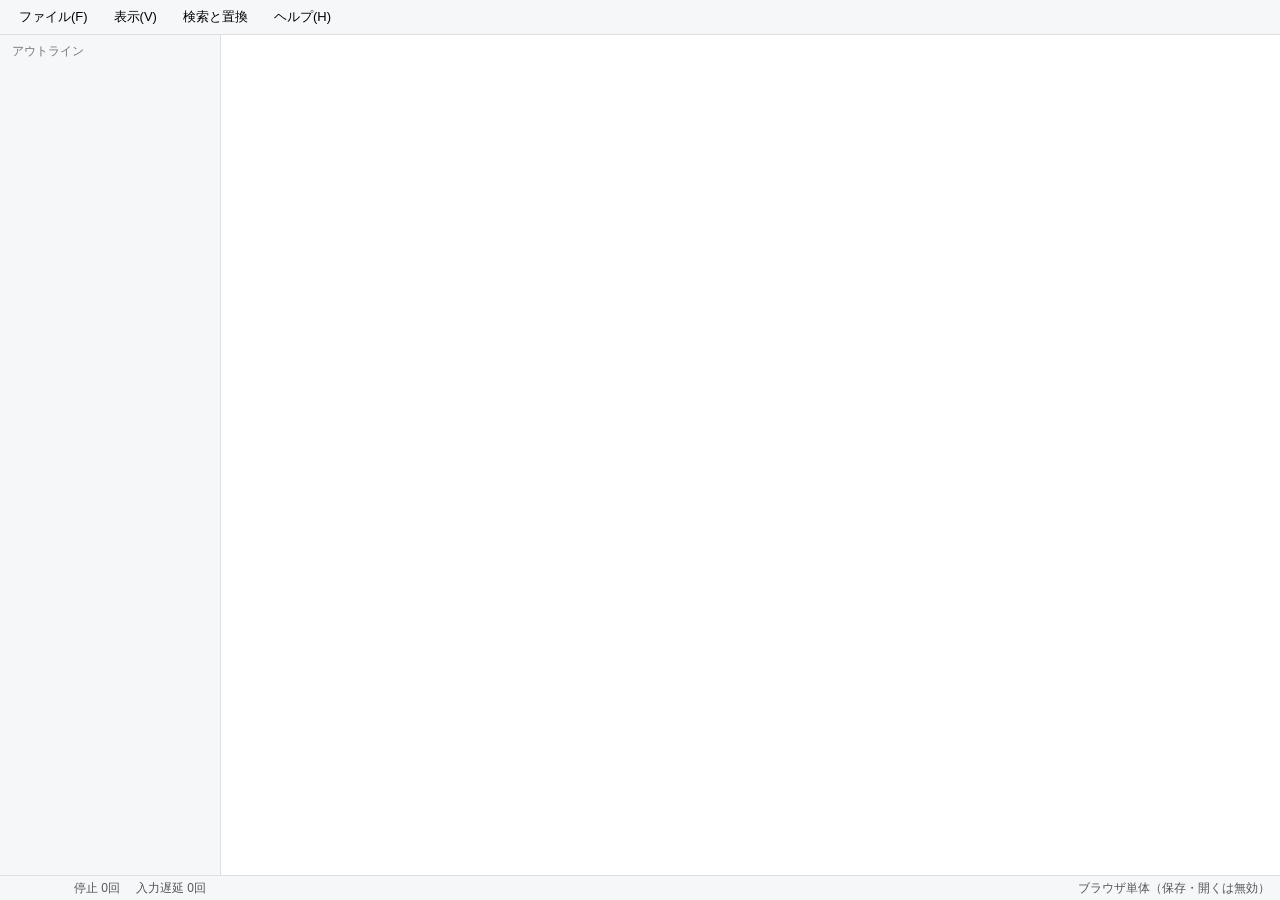
==== mdew/web/index.html @ 8178087c "v0.0.1 * インストーラ対応 * ヘルプメニュー追加 * ソースディレクトリ再配置" ====
<!doctype html>
<html lang="ja">
<head>
  <meta charset="utf-8" />
  <meta name="viewport" content="width=device-width, initial-scale=1" />
  <title>無題</title>
  <link rel="stylesheet" href="./app.css" />
</head>
<body>
  <div id="app">
    <header id="menubar">
      <!-- メニューの項目は main.js の MENUS（ファイル：新規・開く・フォルダを開く・保存・PDFに書き出し等、
           表示：フォルダ・アウトライン・ステータスバーの表示の切り替え、ソースモード、段落中の改行、
           ヘルプ：Readmeを開く・バージョン情報） -->
      <button id="menu-file" title="ファイル (Alt+F)">ファイル(F)</button>
      <button id="menu-view" title="表示 (Alt+V)">表示(V)</button>
      <button data-cmd="find" title="検索と置換 (Ctrl+F)">検索と置換</button>
      <button id="menu-help" title="ヘルプ (Alt+H)">ヘルプ(H)</button>
    </header>
    <main id="body">
      <!-- フォルダビュー（「ファイル」→「フォルダを開く...」で開いた時だけ表示する。main.js・folder.js） -->
      <nav id="folder" aria-label="フォルダ">
        <div class="pane-header"><span id="folder-title" class="pane-title">フォルダ</span>
          <button id="folder-reopen" title="別のフォルダを開く">…</button></div>
        <ul id="folder-tree"></ul>
      </nav>
      <div id="folder-splitter" title="ドラッグで幅を変更（ダブルクリックで元の幅に戻す）"></div>
      <nav id="outline" aria-label="アウトライン"><div class="pane-title">アウトライン</div><ul id="outline-list"></ul></nav>
      <div id="splitter" title="ドラッグで幅を変更（ダブルクリックで元の幅に戻す）"></div>
      <section id="editor-wrap"><div id="doc"></div>
        <!-- ソースモード（「表示」→「ソースモード」）：Markdown のソースを直接編集する入力欄と、その後ろに重ねて
             検索の色・行の位置に使う要素（main.js の setSourceMode） -->
        <div id="source-wrap"><div id="source-backdrop" aria-hidden="true"></div><textarea id="source" spellcheck="false" aria-label="Markdown のソース"></textarea></div>
      </section>
    </main>
    <footer id="statusbar">
      <span id="status-dirty"></span>
      <!-- 停止・入力遅延の回数は、Debug ビルドの時だけ表示する（main.js の startStallMonitor） -->
      <span id="status-stall" class="debug-only" title="画面の処理が200ms以上止まった回数（IMEフリーズ検証用）">停止 0回</span>
      <span id="status-lag" class="debug-only" title="キー入力が画面に届くまで200ms以上かかった回数（IMEフリーズ検証用）">入力遅延 0回</span>
      <span id="status-link"></span>
      <span id="status-host"></span>
    </footer>
  </div>
  <!-- PDF に書き出す時だけ使う、印刷用の文書（main.js の doExportPdf。見た目は app.css の @media print） -->
  <div id="print-doc"></div>
  <script type="module" src="./js/main.js"></script>
</body>
</html>
---- mdew/web/app.css ----
/* mdew：画面全体のレイアウトと、mde に近い見た目 */
/* ===== フォント・文字の大きさ（ここを書き換えて試せます） =====
   フォントは左から順に、PC に入っているものが使われます（日本語が無いフォントの場合、日本語の文字だけ
   次のフォントで表示されます）。フォント名に空白を含む場合は ' ' で囲みます。 */
/* Typoraスタイル */
:root {
  --ui-font: 'Yu Gothic UI', 'Meiryo UI', 'Segoe UI', sans-serif;
  --doc-font: 'Meiryo', 'Yu Gothic', sans-serif;
  --doc-font-size: 16px;
  --doc-line-height: 1.75;
  --code-font: Consolas, 'Meiryo', monospace;
  --code-font-size: 0.92em;
  --code-block-font-size: 14px;
  --code-block-line-height: 1.5;
  --line: #dddfe2;
  --pane-bg: #f6f7f9;
  --code-bg: #f3f4f4;
  --code-block-bg: #f3f4f4;
  --code-border: #e7eaed;
  --text: #1c1c1c;
  --selection-bg: #c8d6e8; /* 範囲選択の色（Typora は #dae3e9、サクラエディタは #c1cfe3。文字の色は変えない） */
}

html, body { height: 100%; margin: 0; }
body { font-family: var(--ui-font); background: #ffffff; color: var(--text); }
#app { display: flex; flex-direction: column; height: 100vh; }

#menubar {
  display: flex; align-items: center; gap: 4px;
  padding: 4px 8px; border-bottom: 1px solid var(--line); background: var(--pane-bg);
  font-size: 13px;
}
#menubar button {
  font: inherit; padding: 3px 10px; border: 1px solid transparent; border-radius: 4px;
  background: transparent; cursor: pointer;
}
#menubar button:hover { background: #e6e8eb; border-color: var(--line); }

#body { flex: 1; display: flex; min-height: 0; }
#outline {
  width: 220px; flex: none; overflow: auto; border-right: 1px solid var(--line);
  background: var(--pane-bg); font-size: 13px;
}
body.no-outline #outline { display: none; } /* メニュー「表示」→「アウトラインを表示」で切り替え */
.pane-title { padding: 8px 12px 4px; color: #777; font-size: 12px; }
#outline-list { list-style: none; margin: 0; padding: 0 0 12px; }
#outline-list li { padding: 3px 12px; cursor: pointer; white-space: nowrap; overflow: hidden; text-overflow: ellipsis; }
#outline-list li:hover { background: #e6e8eb; }
#outline-list .lv2 { padding-left: 24px; }
#outline-list .lv3 { padding-left: 36px; }
#outline-list .lv4, #outline-list .lv5, #outline-list .lv6 { padding-left: 48px; }

#editor-wrap { flex: 1; overflow: auto; }

/* ===== 文書の見た目 ===== */
#doc {
  max-width: 980px; margin: 0 auto; padding: 24px 48px 120px;
}
/* 文書の見た目は、PDF に書き出す時の印刷用の文書（#print-doc）にも使う */
:is(#doc, #print-doc) {
  font-family: var(--doc-font); font-size: var(--doc-font-size); line-height: var(--doc-line-height); outline: none;
  word-wrap: break-word;
}
:is(#doc, #print-doc) > :first-child { margin-top: 0; }
:is(#doc, #print-doc) p { margin: 0 0 0.8em; }
/* 見出しの大きさは本文の文字の大きさ（--doc-font-size）に対する比率 */
:is(#doc, #print-doc) h1, :is(#doc, #print-doc) h2, :is(#doc, #print-doc) h3, :is(#doc, #print-doc) h4, :is(#doc, #print-doc) h5, :is(#doc, #print-doc) h6 { line-height: 1.4; margin: 1.2em 0 0.6em; font-weight: 700; }
:is(#doc, #print-doc) h1 { font-size: 1.875em; border-bottom: 1px solid #b4b4b4; padding-bottom: 4px; }
:is(#doc, #print-doc) h2 { font-size: 1.5em; border-bottom: 1px solid #b4b4b4; padding-bottom: 4px; }
:is(#doc, #print-doc) h3 { font-size: 1.25em; }
:is(#doc, #print-doc) h4 { font-size: 1.0625em; }
:is(#doc, #print-doc) h5, :is(#doc, #print-doc) h6 { font-size: 1em; }
:is(#doc, #print-doc) ul, :is(#doc, #print-doc) ol { margin: 0 0 0.8em; padding-left: 1.8em; }
:is(#doc, #print-doc) li > ul, :is(#doc, #print-doc) li > ol { margin-bottom: 0; }
:is(#doc, #print-doc) ul { list-style-type: disc; }
:is(#doc, #print-doc) ul ul { list-style-type: circle; }
:is(#doc, #print-doc) ul ul ul { list-style-type: square; }
/* チェックボックスは箇条書きの記号と同じ位置（項目の左側）に置き、文字の位置・入れ子の字下げ幅を
   通常の箇条書きと揃える */
:is(#doc, #print-doc) li.task { list-style: none; position: relative; }
:is(#doc, #print-doc) li.task > input[type=checkbox] {
  position: absolute; left: -1.35em; top: 0.48em; margin: 0; width: 0.85em; height: 0.85em; cursor: pointer;
}
:is(#doc, #print-doc) blockquote { margin: 0 0 0.8em; padding: 0 1em; border-left: 4px solid #d0d7de; color: #555; }
:is(#doc, #print-doc) blockquote > :last-child { margin-bottom: 0; }
:is(#doc, #print-doc) hr { border: none; border-top: 2px solid #d0d7de; margin: 1.2em 0; }
:is(#doc, #print-doc) code {
  font-family: var(--code-font); font-size: var(--code-font-size); color: var(--code-text);
  background: var(--code-bg); border: 1px solid var(--code-border); border-radius: 3px; padding: 1px 4px 0;
}
:is(#doc, #print-doc) pre {
  font-family: var(--code-font); font-size: var(--code-block-font-size); line-height: var(--code-block-line-height);
  color: var(--code-text); background: var(--code-block-bg); border: 1px solid var(--code-border); border-radius: 3px;
  padding: 8px 16px; margin: 0 0 0.8em; white-space: pre-wrap;
}
:is(#doc, #print-doc) pre code { background: none; border: none; padding: 0; font-size: inherit; }
:is(#doc, #print-doc) pre[data-info]:not([data-info=""])::before {
  content: attr(data-info); display: block; float: right; color: #999; font-size: 12px; user-select: none;
}
:is(#doc, #print-doc) .md-raw {
  font-family: var(--code-font); white-space: pre-wrap; color: #777; font-size: 14px;
  margin: 0 0 0.8em; padding: 2px 6px; border-left: 3px solid #e3e3e3;
}
:is(#doc, #print-doc) table { border-collapse: collapse; margin: 0 0 0.8em; }
:is(#doc, #print-doc) th, :is(#doc, #print-doc) td { border: 1px solid #c8ccd1; padding: 4px 10px; min-width: 3em; vertical-align: top; }
:is(#doc, #print-doc) th { background: #f1f3f5; }
:is(#doc, #print-doc) img { max-width: 100%; vertical-align: bottom; }
:is(#doc, #print-doc) a { color: #0b62c4; text-decoration: underline; cursor: pointer; } /* リンクはクリックで開く */
:is(#doc, #print-doc) mark { background: #fff3a3; }

#statusbar {
  display: flex; gap: 16px; padding: 3px 10px; border-top: 1px solid var(--line);
  background: var(--pane-bg); font-size: 12px; color: #555;
  line-height: 18px; min-height: 18px; /* 表示する文字が無い時も高さを変えない */
}
body.no-statusbar #statusbar { display: none; } /* メニュー「表示」→「ステータスバーを表示」で切り替え */
#status-dirty { color: #c0392b; min-width: 4em; }
#status-host { margin-left: auto; }
#status-link { color: #0b62c4; overflow: hidden; text-overflow: ellipsis; white-space: nowrap; min-width: 0; }
/* Debug ビルドの時だけ表示する部分（停止・入力遅延の回数。ホストから init で debug が届くと body に debug を付ける） */
.debug-only { display: none; }
body.debug .debug-only { display: inline; }

/* 範囲選択の見た目（Typora・サクラエディタと同じく、淡い青の背景で、文字の色はそのまま） */
::selection { background: var(--selection-bg); color: inherit; }

/* ソースモード（Markdown のソースを直接編集する。背景の色・余白は mde と同じ）。入力欄（#source）と、
   その後ろに重ねる要素（#source-backdrop。検索の色・行の位置を測る）は、文字の配置がまったく同じになるようにする */
#source-wrap { display: none; position: relative; height: 100%; }
body.source-mode #doc { display: none; }
body.source-mode #source-wrap { display: block; }
body.source-mode #editor-wrap { overflow: hidden; }
#source, #source-backdrop {
  position: absolute; inset: 0; margin: 0; border: 0; box-sizing: border-box; padding: 32px 40px;
  font-family: var(--doc-font); font-size: var(--doc-font-size); line-height: 1.6; letter-spacing: normal;
  white-space: pre-wrap; overflow-wrap: break-word; word-break: normal; tab-size: 4;
  overflow-x: hidden; overflow-y: scroll;
}
#source-backdrop { background: #f0f0f0; color: transparent; pointer-events: none; }
#source-backdrop mark { color: transparent; background: #ffe166; }
#source-backdrop mark.current { background: #ffa54d; }
#source { background: transparent; color: #000000; resize: none; outline: none; }

/* フォルダビュー（「フォルダを開く...」で開いた時だけ表示。行の色は mde と同じ） */
#folder {
  display: none; width: 200px; flex: none; overflow: auto; border-right: 1px solid var(--line);
  background: var(--pane-bg); font-size: 13px;
}
#folder-splitter { display: none; }
body.folder-open #folder { display: block; }
body.folder-open #folder-splitter { display: block; }
body.folder-open.no-folderpane #folder, body.folder-open.no-folderpane #folder-splitter { display: none; }
#folder .pane-header { display: flex; align-items: center; padding-right: 6px; }
#folder .pane-header .pane-title { flex: 1; overflow: hidden; text-overflow: ellipsis; white-space: nowrap; }
#folder-reopen {
  font: inherit; padding: 0 6px; border: 1px solid transparent; border-radius: 4px; background: transparent; cursor: pointer;
}
#folder-reopen:hover { background: #e6e8eb; border-color: var(--line); }
#folder-tree, #folder-tree ul { list-style: none; margin: 0; padding: 0; }
#folder-tree { padding-bottom: 12px; }
#folder-tree .row {
  white-space: nowrap; cursor: pointer; padding-top: 2px; padding-bottom: 2px; padding-right: 8px;
  border: 1px solid transparent;
}
#folder-tree .row:hover { background: #e6e8eb; }
#folder-tree .toggle { display: inline-block; width: 14px; color: #777; font-size: 11px; }
#folder-tree .row.current { background: #cbe8f6; }
#folder-tree .row.hit { background: #ffe166; }
#folder-tree .row.current.hit { border-color: #26a0da; }
#folder-splitter { width: 6px; margin-left: -3px; margin-right: -3px; flex: none; cursor: col-resize; position: relative; z-index: 2; }
#folder-splitter:hover, body.resizing #folder-splitter { background: rgba(11, 98, 196, 0.25); }

/* 検索と置換：見つかった箇所の色（黄色）、今の箇所（オレンジ）。mde と同じ色 */
::highlight(find-all) { background-color: #ffe166; }
::highlight(find-current) { background-color: #ffa54d; }
/* 今の箇所を選択している間は、範囲選択の色を付けない（今の箇所のオレンジが見えるように。find.js の setCurrentSelected） */
body.find-selected #doc ::selection, body.find-selected #source::selection { background: transparent; }
#outline-list li.search-hit { background: #ffe166; }
#outline-list li.search-current { background: #cbe8f6; }
#outline-list li.search-hit.search-current { background: #ffe166; outline: 1px solid #26a0da; outline-offset: -1px; }

/* 右クリックのメニュー・「ファイル」のメニュー */
.md-menu {
  position: fixed; z-index: 100; min-width: 160px; padding: 4px 0;
  background: #ffffff; border: 1px solid #c8ccd1; border-radius: 6px;
  box-shadow: 0 4px 16px rgba(0, 0, 0, 0.15); font-family: var(--ui-font); font-size: 13px;
}
.md-menu button {
  display: flex; align-items: center; width: 100%; padding: 5px 16px 5px 6px; border: none; background: none;
  text-align: left; font: inherit; color: var(--text); cursor: pointer; white-space: nowrap;
}
.md-menu { max-width: calc(100vw - 8px); }
/* 長い項目（最近使ったファイルのフルパス等）は、画面に収まらない分を「…」にする（マウスを乗せると全体を表示する） */
.md-menu button .label { overflow: hidden; text-overflow: ellipsis; min-width: 0; }
.md-menu button .check { width: 18px; flex: none; text-align: center; color: #0b62c4; }
.md-menu button .key { margin-left: auto; padding-left: 28px; color: #888; font-size: 12px; }
.md-menu button:disabled .key { color: #bbb; }
.md-menu button:hover:not(:disabled), .md-menu button.submenu-open { background: #e8f0fe; }
.md-menu button:disabled { color: #aaa; cursor: default; }
.md-menu hr { border: none; border-top: 1px solid #e3e5e8; margin: 4px 0; }
.md-menu .heading { padding: 4px 16px 2px 10px; color: #888; font-size: 12px; cursor: default; } /* 選べない見出し */

/* アウトラインとの境界（ドラッグで幅を変更、ダブルクリックで既定の幅に戻す） */
#splitter { width: 6px; margin-left: -3px; margin-right: -3px; flex: none; cursor: col-resize; position: relative; z-index: 2; }
#splitter:hover, body.resizing #splitter { background: rgba(11, 98, 196, 0.25); }
body.no-outline #splitter { display: none; }
body.resizing { cursor: col-resize; user-select: none; }

/* 画像はダブルクリックで開ける（右クリックの「画像を開く」も同じ） */
#doc img { cursor: pointer; }

/* ===== PDF に書き出す時（印刷）の見た目。余白・用紙（A4）はホストが指定する（Program.cs の ExportPdfAsync） ===== */
#print-doc { display: none; }
@media print {
  html, body { height: auto; }
  #app, .md-menu { display: none !important; }
  #print-doc { display: block; }
  #print-doc > :first-child { margin-top: 0; }
  #print-doc :is(h1, h2, h3, h4, h5, h6) { break-after: avoid; }
  #print-doc :is(img, tr) { break-inside: avoid; }
  #print-doc pre { white-space: pre-wrap; }
}
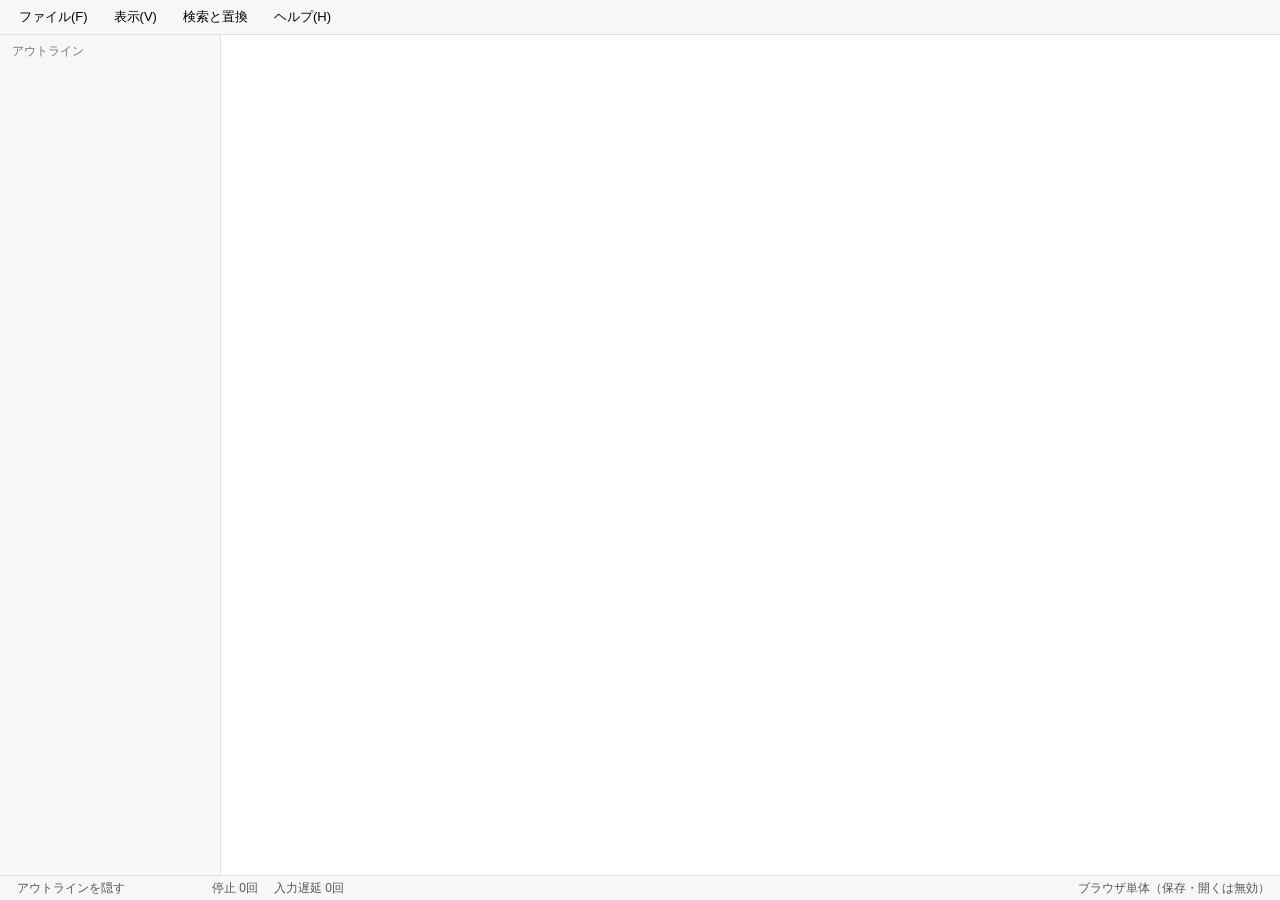
==== commit 7417e010: "* アウトラインを折りたためるようにした * フォルダビューとアウトラインビューの表示非表示をステータスバーからワンクリックで切り替えられるようにした * 右クリックメニューに「ページトップに戻る」を" ====
--- a/mdew/web/index.html
+++ b/mdew/web/index.html
@@ -34,6 +34,10 @@
       </section>
     </main>
     <footer id="statusbar">
+      <!-- フォルダビュー・アウトラインの表示・非表示をワンクリックで切り替える（mde と同じ。main.js の updatePaneButtons）。
+           フォルダのボタンは、フォルダを開いている時だけ出す -->
+      <button id="status-folder" class="status-btn" title="フォルダビューの表示・非表示">フォルダを隠す</button>
+      <button id="status-outline" class="status-btn" title="アウトラインの表示・非表示">アウトラインを隠す</button>
       <span id="status-dirty"></span>
       <!-- 停止・入力遅延の回数は、Debug ビルドの時だけ表示する（main.js の startStallMonitor） -->
       <span id="status-stall" class="debug-only" title="画面の処理が200ms以上止まった回数（IMEフリーズ検証用）">停止 0回</span>
--- a/mdew/web/app.css
+++ b/mdew/web/app.css
@@ -44,11 +44,13 @@
 body.no-outline #outline { display: none; } /* メニュー「表示」→「アウトラインを表示」で切り替え */
 .pane-title { padding: 8px 12px 4px; color: #777; font-size: 12px; }
 #outline-list { list-style: none; margin: 0; padding: 0 0 12px; }
-#outline-list li { padding: 3px 12px; cursor: pointer; white-space: nowrap; overflow: hidden; text-overflow: ellipsis; }
+#outline-list li { padding: 3px 12px 3px 4px; cursor: pointer; white-space: nowrap; overflow: hidden; text-overflow: ellipsis; }
 #outline-list li:hover { background: #e6e8eb; }
-#outline-list .lv2 { padding-left: 24px; }
-#outline-list .lv3 { padding-left: 36px; }
-#outline-list .lv4, #outline-list .lv5, #outline-list .lv6 { padding-left: 48px; }
+#outline-list .lv2 { padding-left: 16px; }
+#outline-list .lv3 { padding-left: 28px; }
+#outline-list .lv4, #outline-list .lv5, #outline-list .lv6 { padding-left: 40px; }
+/* 折りたたむ・広げる印（▸／▾。フォルダビューと同じ。main.js の renderOutline） */
+#outline-list .toggle { display: inline-block; width: 14px; color: #777; font-size: 11px; }
 
 #editor-wrap { flex: 1; overflow: auto; }
 
@@ -114,6 +116,14 @@
   line-height: 18px; min-height: 18px; /* 表示する文字が無い時も高さを変えない */
 }
 body.no-statusbar #statusbar { display: none; } /* メニュー「表示」→「ステータスバーを表示」で切り替え */
+/* フォルダビュー・アウトラインの表示・非表示のボタン（mde と同じ。フォルダのボタンはフォルダを開いている時だけ） */
+#statusbar .status-btn {
+  font: inherit; color: inherit; line-height: 16px; padding: 0 6px; margin: -1px 0;
+  border: 1px solid transparent; border-radius: 4px; background: transparent; cursor: pointer;
+}
+#statusbar .status-btn:hover { background: #e6e8eb; border-color: var(--line); }
+#status-folder { display: none; }
+body.folder-open #status-folder { display: inline-block; }
 #status-dirty { color: #c0392b; min-width: 4em; }
 #status-host { margin-left: auto; }
 #status-link { color: #0b62c4; overflow: hidden; text-overflow: ellipsis; white-space: nowrap; min-width: 0; }
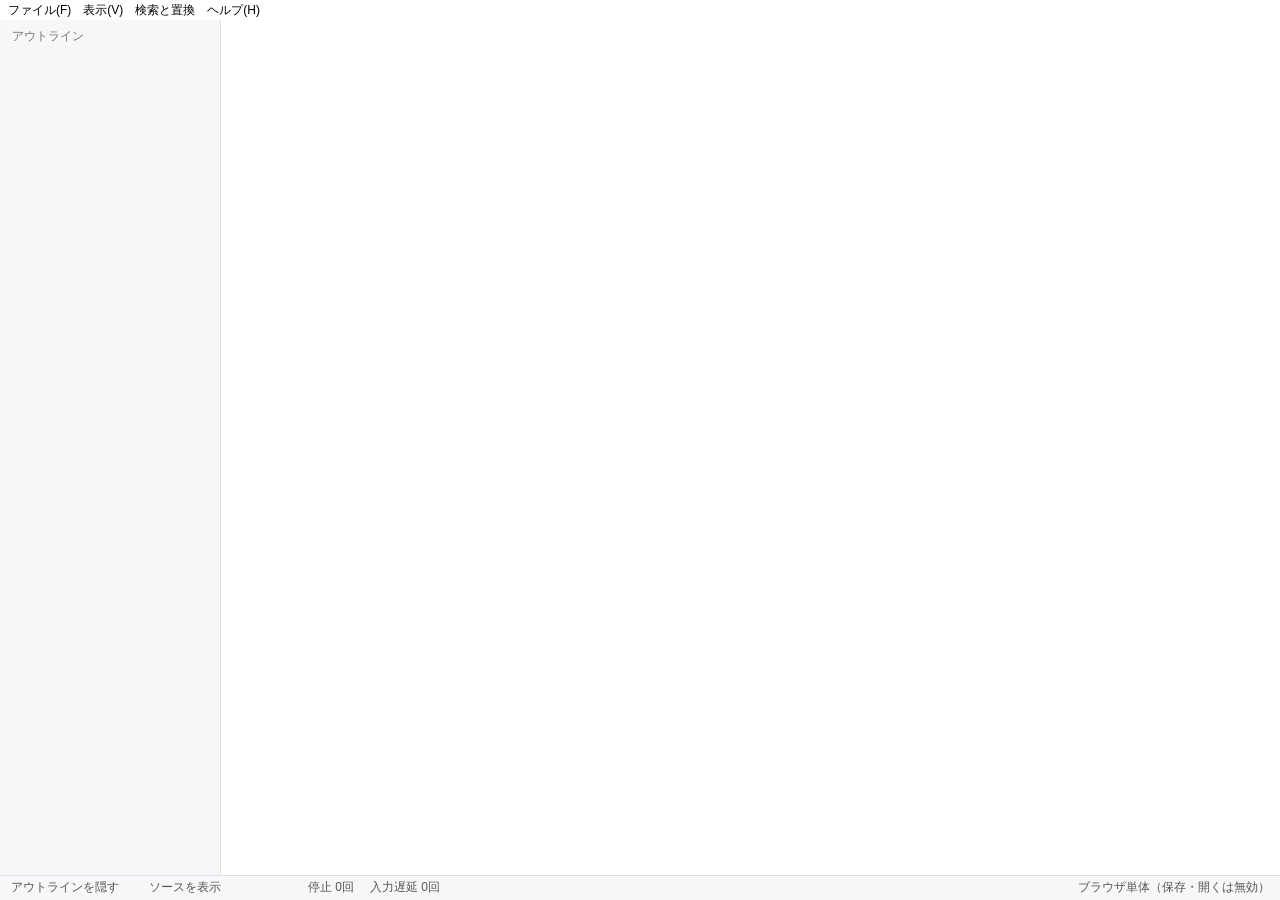
==== commit 0cf269ee: "ステータスバーにソースモードとMarkdownモードを切り替えるボタンを追加" ====
--- a/mdew/web/index.html
+++ b/mdew/web/index.html
@@ -34,10 +34,11 @@
       </section>
     </main>
     <footer id="statusbar">
-      <!-- フォルダビュー・アウトラインの表示・非表示をワンクリックで切り替える（mde と同じ。main.js の updatePaneButtons）。
-           フォルダのボタンは、フォルダを開いている時だけ出す -->
+      <!-- フォルダビュー・アウトラインの表示・非表示、ソースモードと Markdown モードをワンクリックで切り替える
+           （main.js の updatePaneButtons）。フォルダのボタンは、フォルダを開いている時だけ出す -->
       <button id="status-folder" class="status-btn" title="フォルダビューの表示・非表示">フォルダを隠す</button>
       <button id="status-outline" class="status-btn" title="アウトラインの表示・非表示">アウトラインを隠す</button>
+      <button id="status-source" class="status-btn" title="ソースモードと Markdownモードの切替">ソースを表示</button>
       <span id="status-dirty"></span>
       <!-- 停止・入力遅延の回数は、Debug ビルドの時だけ表示する（main.js の startStallMonitor） -->
       <span id="status-stall" class="debug-only" title="画面の処理が200ms以上止まった回数（IMEフリーズ検証用）">停止 0回</span>
--- a/mdew/web/app.css
+++ b/mdew/web/app.css
@@ -2,12 +2,14 @@
 /* ===== フォント・文字の大きさ（ここを書き換えて試せます） =====
    フォントは左から順に、PC に入っているものが使われます（日本語が無いフォントの場合、日本語の文字だけ
    次のフォントで表示されます）。フォント名に空白を含む場合は ' ' で囲みます。 */
-/* Typoraスタイル */
+/* GitHubスタイル */
 :root {
   --ui-font: 'Yu Gothic UI', 'Meiryo UI', 'Segoe UI', sans-serif;
   --doc-font: 'Meiryo', 'Yu Gothic', sans-serif;
   --doc-font-size: 16px;
-  --doc-line-height: 1.75;
+  --doc-line-height: 1.63;
+  --list-line-height: 1.6;
+  --list-item-gap: 0.5em;
   --code-font: Consolas, 'Meiryo', monospace;
   --code-font-size: 0.92em;
   --code-block-font-size: 14px;
@@ -18,23 +20,25 @@
   --code-block-bg: #f3f4f4;
   --code-border: #e7eaed;
   --text: #1c1c1c;
-  --selection-bg: #c8d6e8; /* 範囲選択の色（Typora は #dae3e9、サクラエディタは #c1cfe3。文字の色は変えない） */
+  --selection-bg: #c8d6e8; /* 範囲選択の色 */
 }
 
 html, body { height: 100%; margin: 0; }
 body { font-family: var(--ui-font); background: #ffffff; color: var(--text); }
 #app { display: flex; flex-direction: column; height: 100vh; }
 
+/* メニューバー：背景は白・枠線なし・文字は 12px（9pt）・項目の間の余白は狭く */
 #menubar {
-  display: flex; align-items: center; gap: 4px;
-  padding: 4px 8px; border-bottom: 1px solid var(--line); background: var(--pane-bg);
-  font-size: 13px;
+  display: flex; align-items: center; gap: 0;
+  padding: 0 2px; background: #ffffff;
+  font-size: 12px; line-height: 18px;
 }
 #menubar button {
-  font: inherit; padding: 3px 10px; border: 1px solid transparent; border-radius: 4px;
+  font: inherit; padding: 1px 6px; border: none; border-radius: 2px;
   background: transparent; cursor: pointer;
 }
-#menubar button:hover { background: #e6e8eb; border-color: var(--line); }
+#menubar button:hover, #menubar button.menu-open { background: #e6e8eb; } /* menu-open：メニューを開いている間・矢印キーで選んだ時 */
+#menubar button:focus { outline: none; } /* 矢印キーで「検索と置換」を選んだ時も、ほかのボタンと同じ見た目にする */
 
 #body { flex: 1; display: flex; min-height: 0; }
 #outline {
@@ -56,8 +60,20 @@
 
 /* ===== 文書の見た目 ===== */
 #doc {
-  max-width: 980px; margin: 0 auto; padding: 24px 48px 120px;
-}
+  /* 編集ペインの全体を編集領域にする（文書の下・左右の余白をクリックしても、近い行にカーソルが置かれるように）。
+     文字を書く幅は最大 884px で、中央に置く。左右の余白は 30px（ウィンドウが狭い時に、文字を書く幅を広く取る） */
+  box-sizing: border-box; min-height: 100%;
+  padding: 24px max(30px, calc((100% - 884px) / 2)) 120px;
+  /* 表示倍率（メニュー「表示」→「拡大」「縮小」・Ctrl+マウスホイール。main.js の setZoom）：文字・画像・余白をまとめて拡大・縮小する */
+  zoom: var(--zoom, 1);
+}
+/* メニュー「表示」→「本文の幅」→「編集ペインの幅に合わせる」（main.js の setFullWidth）：最大 884px の制限をなくし、
+   左右の余白 30px を除いた編集ペインの幅いっぱいに表示する */
+body.full-width #doc { padding-left: 30px; padding-right: 30px; }
+/* 同じく、表は編集ペインの幅（余白を除く）に収める：セルの中の長い URL・パス等の区切りの無い文字も途中で折り返す
+   （折り返さないと、ウィンドウを狭くした時に表が右へはみ出す）。セルの最小幅（3em）もなくす
+   （列の多い表は、最小幅 × 列数が編集ペインの幅を超えて、はみ出すため。列の幅は中身に合わせて決まり、収まらない時だけ細くなる） */
+body.full-width #doc :is(th, td) { overflow-wrap: anywhere; min-width: 0; }
 /* 文書の見た目は、PDF に書き出す時の印刷用の文書（#print-doc）にも使う */
 :is(#doc, #print-doc) {
   font-family: var(--doc-font); font-size: var(--doc-font-size); line-height: var(--doc-line-height); outline: none;
@@ -67,13 +83,17 @@
 :is(#doc, #print-doc) p { margin: 0 0 0.8em; }
 /* 見出しの大きさは本文の文字の大きさ（--doc-font-size）に対する比率 */
 :is(#doc, #print-doc) h1, :is(#doc, #print-doc) h2, :is(#doc, #print-doc) h3, :is(#doc, #print-doc) h4, :is(#doc, #print-doc) h5, :is(#doc, #print-doc) h6 { line-height: 1.4; margin: 1.2em 0 0.6em; font-weight: 700; }
-:is(#doc, #print-doc) h1 { font-size: 1.875em; border-bottom: 1px solid #b4b4b4; padding-bottom: 4px; }
-:is(#doc, #print-doc) h2 { font-size: 1.5em; border-bottom: 1px solid #b4b4b4; padding-bottom: 4px; }
-:is(#doc, #print-doc) h3 { font-size: 1.25em; }
-:is(#doc, #print-doc) h4 { font-size: 1.0625em; }
+:is(#doc, #print-doc) h1 { font-size: 2.25em; border-bottom: 1px solid #b4b4b4; padding-bottom: 4px; }
+:is(#doc, #print-doc) h2 { font-size: 1.75em; border-bottom: 1px solid #b4b4b4; padding-bottom: 4px; }
+:is(#doc, #print-doc) h3 { font-size: 1.5em; }
+:is(#doc, #print-doc) h4 { font-size: 1.25em; }
 :is(#doc, #print-doc) h5, :is(#doc, #print-doc) h6 { font-size: 1em; }
 :is(#doc, #print-doc) ul, :is(#doc, #print-doc) ol { margin: 0 0 0.8em; padding-left: 1.8em; }
 :is(#doc, #print-doc) li > ul, :is(#doc, #print-doc) li > ol { margin-bottom: 0; }
+/* 箇条書きの行の間隔・項目の間隔（--list-line-height・--list-item-gap）。入れ子の箇条書きの前にも、項目の間と同じ間隔を空ける */
+:is(#doc, #print-doc) li { line-height: var(--list-line-height); }
+:is(#doc, #print-doc) li + li,
+:is(#doc, #print-doc) li > ul, :is(#doc, #print-doc) li > ol { margin-top: var(--list-item-gap); }
 :is(#doc, #print-doc) ul { list-style-type: disc; }
 :is(#doc, #print-doc) ul ul { list-style-type: circle; }
 :is(#doc, #print-doc) ul ul ul { list-style-type: square; }
@@ -81,7 +101,9 @@
    通常の箇条書きと揃える */
 :is(#doc, #print-doc) li.task { list-style: none; position: relative; }
 :is(#doc, #print-doc) li.task > input[type=checkbox] {
-  position: absolute; left: -1.35em; top: 0.48em; margin: 0; width: 0.85em; height: 0.85em; cursor: pointer;
+  /* 縦の位置：1行目の文字の上端（行の間隔の上側の余白 = (行の高さ - 1) / 2）から少し下 */
+  position: absolute; left: -1.35em; top: calc((var(--list-line-height) - 1) * 0.5em + 0.105em);
+  margin: 0; width: 0.85em; height: 0.85em; cursor: pointer;
 }
 :is(#doc, #print-doc) blockquote { margin: 0 0 0.8em; padding: 0 1em; border-left: 4px solid #d0d7de; color: #555; }
 :is(#doc, #print-doc) blockquote > :last-child { margin-bottom: 0; }
@@ -111,7 +133,8 @@
 :is(#doc, #print-doc) mark { background: #fff3a3; }
 
 #statusbar {
-  display: flex; gap: 16px; padding: 3px 10px; border-top: 1px solid var(--line);
+  /* 文字は高さ方向の中央に（Yu Gothic UI は文字が少し下に寄って見えるため、上の余白を 1px 減らして下に回す）。左の余白は狭く */
+  display: flex; align-items: center; gap: 16px; padding: 2px 10px 4px 4px; border-top: 1px solid var(--line);
   background: var(--pane-bg); font-size: 12px; color: #555;
   line-height: 18px; min-height: 18px; /* 表示する文字が無い時も高さを変えない */
 }
@@ -131,7 +154,7 @@
 .debug-only { display: none; }
 body.debug .debug-only { display: inline; }
 
-/* 範囲選択の見た目（Typora・サクラエディタと同じく、淡い青の背景で、文字の色はそのまま） */
+/* 範囲選択の見た目（淡い青の背景で、文字の色はそのまま） */
 ::selection { background: var(--selection-bg); color: inherit; }
 
 /* ソースモード（Markdown のソースを直接編集する。背景の色・余白は mde と同じ）。入力欄（#source）と、
@@ -141,8 +164,13 @@
 body.source-mode #source-wrap { display: block; }
 body.source-mode #editor-wrap { overflow: hidden; }
 #source, #source-backdrop {
-  position: absolute; inset: 0; margin: 0; border: 0; box-sizing: border-box; padding: 32px 40px;
-  font-family: var(--doc-font); font-size: var(--doc-font-size); line-height: 1.6; letter-spacing: normal;
+  /* 左右の余白・文字を書く幅は、Markdown モード（#doc）と同じにする（1行に入る文字数をそろえる）：余白は 30px、
+     文字を書く幅は最大 884px で中央に置く（「編集ペインの幅に合わせる」の時は余白 30px だけ）。#doc は表示倍率で
+     余白・幅もまとめて拡大・縮小する（zoom）ので、ここでも表示倍率を掛ける。入力欄は自分のスクロールバーの分だけ
+     文字を書く幅が狭くなるので、その幅（--source-scrollbar。main.js の setSourceMode で測る）を除いて中央に置く */
+  --source-side: max(calc(30px * var(--zoom, 1)), calc((100% - var(--source-scrollbar, 0px) - 884px * var(--zoom, 1)) / 2));
+  position: absolute; inset: 0; margin: 0; border: 0; box-sizing: border-box; padding: 32px var(--source-side);
+  font-family: var(--doc-font); font-size: calc(var(--doc-font-size) * var(--zoom, 1)); line-height: 1.6; letter-spacing: normal;
   white-space: pre-wrap; overflow-wrap: break-word; word-break: normal; tab-size: 4;
   overflow-x: hidden; overflow-y: scroll;
 }
@@ -150,6 +178,7 @@
 #source-backdrop mark { color: transparent; background: #ffe166; }
 #source-backdrop mark.current { background: #ffa54d; }
 #source { background: transparent; color: #000000; resize: none; outline: none; }
+body.full-width :is(#source, #source-backdrop) { --source-side: calc(30px * var(--zoom, 1)); }
 
 /* フォルダビュー（「フォルダを開く...」で開いた時だけ表示。行の色は mde と同じ） */
 #folder {
@@ -202,10 +231,16 @@
 .md-menu { max-width: calc(100vw - 8px); }
 /* 長い項目（最近使ったファイルのフルパス等）は、画面に収まらない分を「…」にする（マウスを乗せると全体を表示する） */
 .md-menu button .label { overflow: hidden; text-overflow: ellipsis; min-width: 0; }
+/* ファイル・フォルダのパスは、フォルダの部分を「…」にして、名前（最後の部分）は残す */
+.md-menu button .label.path { display: flex; }
+.md-menu button .label.path .dir { overflow: hidden; text-overflow: ellipsis; min-width: 0; }
+.md-menu button .label.path .name { flex: none; }
 .md-menu button .check { width: 18px; flex: none; text-align: center; color: #0b62c4; }
 .md-menu button .key { margin-left: auto; padding-left: 28px; color: #888; font-size: 12px; }
 .md-menu button:disabled .key { color: #bbb; }
-.md-menu button:hover:not(:disabled), .md-menu button.submenu-open { background: #e8f0fe; }
+.md-menu button:hover:not(:disabled), .md-menu button.submenu-open, .md-menu button.active:not(:disabled) { background: #e8f0fe; }
+/* キーボード（矢印キー）で操作している間は、マウスが乗っているだけの項目は選んだ色にしない（active の項目だけ） */
+.md-menu.kbd button:hover:not(.active):not(.submenu-open) { background: none; }
 .md-menu button:disabled { color: #aaa; cursor: default; }
 .md-menu hr { border: none; border-top: 1px solid #e3e5e8; margin: 4px 0; }
 .md-menu .heading { padding: 4px 16px 2px 10px; color: #888; font-size: 12px; cursor: default; } /* 選べない見出し */
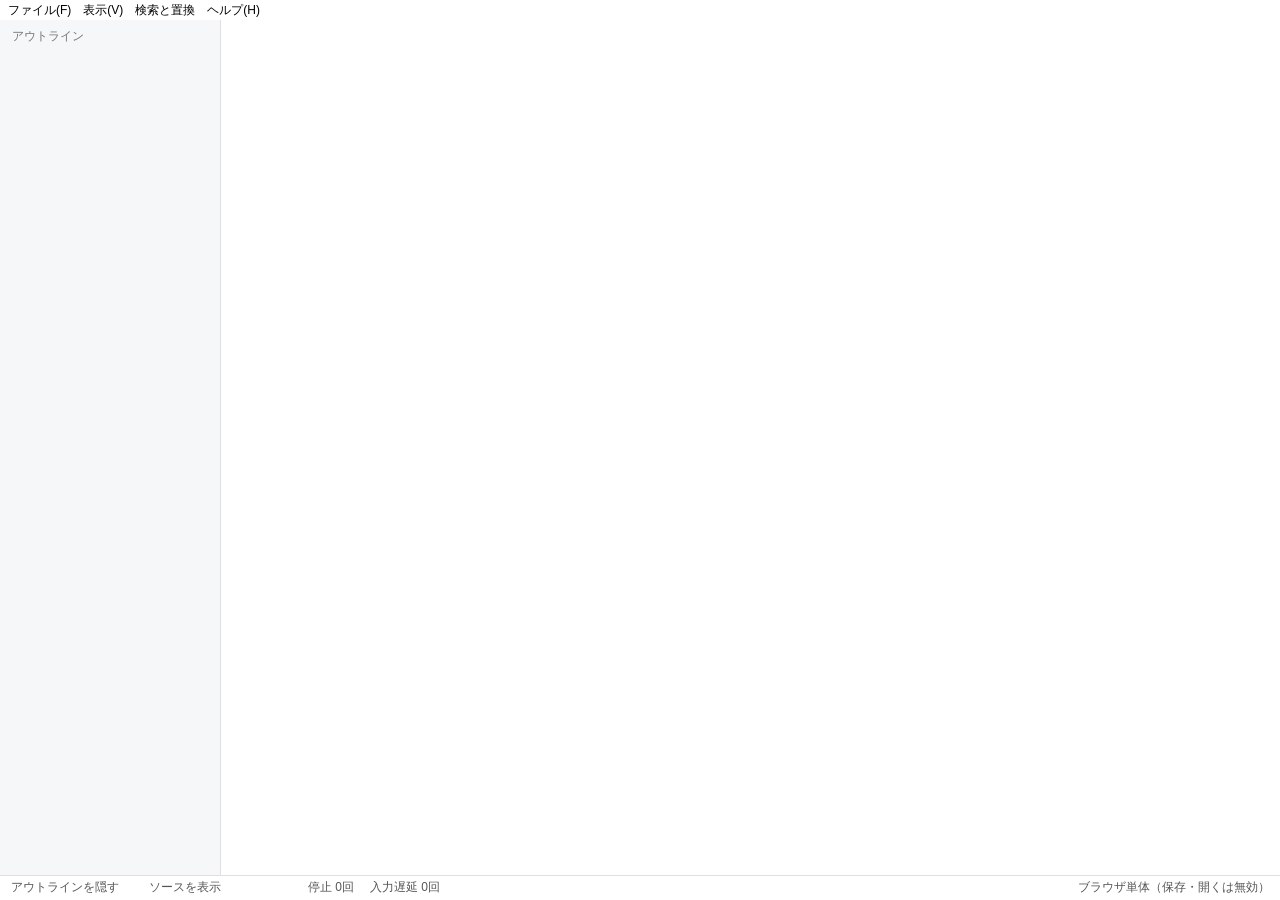
==== commit 4eb45b35: "* ダークモードに対応した   * 表示メニューに「テーマ」を追加（Windows の設定に合わせる／ライト／ダーク） * 検索と置換ダイアログの改善   *  検索結果のスクロールバーをメインウイン" ====
--- a/mdew/web/index.html
+++ b/mdew/web/index.html
@@ -20,8 +20,7 @@
     <main id="body">
       <!-- フォルダビュー（「ファイル」→「フォルダを開く...」で開いた時だけ表示する。main.js・folder.js） -->
       <nav id="folder" aria-label="フォルダ">
-        <div class="pane-header"><span id="folder-title" class="pane-title">フォルダ</span>
-          <button id="folder-reopen" title="別のフォルダを開く">…</button></div>
+        <div class="pane-header"><span id="folder-title" class="pane-title">フォルダ</span></div>
         <ul id="folder-tree"></ul>
       </nav>
       <div id="folder-splitter" title="ドラッグで幅を変更（ダブルクリックで元の幅に戻す）"></div>
--- a/mdew/web/app.css
+++ b/mdew/web/app.css
@@ -7,24 +7,28 @@
   --ui-font: 'Yu Gothic UI', 'Meiryo UI', 'Segoe UI', sans-serif;
   --doc-font: 'Meiryo', 'Yu Gothic', sans-serif;
   --doc-font-size: 16px;
-  --doc-line-height: 1.63;
+  --doc-line-height: 1.5625;
   --list-line-height: 1.6;
-  --list-item-gap: 0.5em;
+  --list-item-gap: 0.46em; /* 16px で約 7.4px（項目の最後の行から次の項目の最初の行まで約 33px） */
   --code-font: Consolas, 'Meiryo', monospace;
   --code-font-size: 0.92em;
   --code-block-font-size: 14px;
   --code-block-line-height: 1.5;
   --line: #dddfe2;
   --pane-bg: #f6f7f9;
-  --code-bg: #f3f4f4;
-  --code-block-bg: #f3f4f4;
-  --code-border: #e7eaed;
+  --code-bg: #f8f8f8;
+  --code-block-bg: #f8f8f8;
+  --code-border: #ccd0d4;
+  /* 文字の色（本文・メニュー・ステータスバー等）。メニュー「表示」→「文字の色」で切り替える（main.js の setTextColor）：
+     「くっきりした色」（既定）はほぼ黒、「目にやさしい色」（body.text-soft）は少し薄い灰色（線が細く見える） */
   --text: #1c1c1c;
+  --vscode-text: #000000; /* VSCodeスタイルの本文の色 */
   --selection-bg: #c8d6e8; /* 範囲選択の色 */
 }
 
 html, body { height: 100%; margin: 0; }
 body { font-family: var(--ui-font); background: #ffffff; color: var(--text); }
+body.text-soft { --text: #333333; --vscode-text: #333333; --link: #4183c4; } /* 「目にやさしい色」（リンクも少し薄い青） */
 #app { display: flex; flex-direction: column; height: 100vh; }
 
 /* メニューバー：背景は白・枠線なし・文字は 12px（9pt）・項目の間の余白は狭く */
@@ -80,7 +84,7 @@
   word-wrap: break-word;
 }
 :is(#doc, #print-doc) > :first-child { margin-top: 0; }
-:is(#doc, #print-doc) p { margin: 0 0 0.8em; }
+:is(#doc, #print-doc) p { margin: 0 0 0.7625em; } /* 段落の間隔 */
 /* 見出しの大きさは本文の文字の大きさ（--doc-font-size）に対する比率 */
 :is(#doc, #print-doc) h1, :is(#doc, #print-doc) h2, :is(#doc, #print-doc) h3, :is(#doc, #print-doc) h4, :is(#doc, #print-doc) h5, :is(#doc, #print-doc) h6 { line-height: 1.4; margin: 1.2em 0 0.6em; font-weight: 700; }
 :is(#doc, #print-doc) h1 { font-size: 2.25em; border-bottom: 1px solid #b4b4b4; padding-bottom: 4px; }
@@ -105,6 +109,10 @@
   position: absolute; left: -1.35em; top: calc((var(--list-line-height) - 1) * 0.5em + 0.105em);
   margin: 0; width: 0.85em; height: 0.85em; cursor: pointer;
 }
+:is(#doc, #print-doc) td > input[type=checkbox] {
+  /* 表のセルのチェックボックス（セルの先頭の「[ ]」「[x]」。markdown.js の renderBodyCell）：文字と同じ行の先頭に置く */
+  margin: 0 0.4em 0 0; width: 0.85em; height: 0.85em; vertical-align: -0.1em; cursor: pointer;
+}
 :is(#doc, #print-doc) blockquote { margin: 0 0 0.8em; padding: 0 1em; border-left: 4px solid #d0d7de; color: #555; }
 :is(#doc, #print-doc) blockquote > :last-child { margin-bottom: 0; }
 :is(#doc, #print-doc) hr { border: none; border-top: 2px solid #d0d7de; margin: 1.2em 0; }
@@ -127,15 +135,61 @@
 }
 :is(#doc, #print-doc) table { border-collapse: collapse; margin: 0 0 0.8em; }
 :is(#doc, #print-doc) th, :is(#doc, #print-doc) td { border: 1px solid #c8ccd1; padding: 4px 10px; min-width: 3em; vertical-align: top; }
-:is(#doc, #print-doc) th { background: #f1f3f5; }
+:is(#doc, #print-doc) th { background: #f8f8f8; }
 :is(#doc, #print-doc) img { max-width: 100%; vertical-align: bottom; }
-:is(#doc, #print-doc) a { color: #0b62c4; text-decoration: underline; cursor: pointer; } /* リンクはクリックで開く */
+:is(#doc, #print-doc) a { color: var(--link, #0b62c4); text-decoration: underline; cursor: pointer; } /* リンクはクリックで開く */
 :is(#doc, #print-doc) mark { background: #fff3a3; }
+
+/* ===== VSCodeスタイル（メニュー「表示」→「表示スタイル」→「VSCodeスタイル」。main.js の setDocStyle） =====
+   Visual Studio Code の Markdown のプレビュー（ライトテーマ）に似せた見た目。上の GitHubスタイルの値を、
+   body.style-vscode の時だけ上書きする。文字は Segoe UI（日本語は Yu Gothic UI）の 14px、黒。
+   見出しは少し太い字（600）で、大見出し・中見出しの下に淡い灰色の線。箇条書きは項目の間を空けない。
+   リンクは下線なしの青、コードは赤い字に淡い灰色の背景。表は縦の線が無く、行の間に淡い灰色の線 */
+body.style-vscode {
+  --doc-font: 'Segoe WPC', 'Segoe UI', 'Yu Gothic UI', 'Meiryo UI', sans-serif;
+  --doc-font-size: 14px;
+  --doc-line-height: 1.7;
+  --list-line-height: 1.6;
+  --list-item-gap: 0px;
+  --code-font: Consolas, 'Courier New', 'Yu Gothic UI', monospace;
+  --code-font-size: 1em;
+  --code-block-font-size: 14px;
+  --code-block-line-height: 1.357;
+  --vscode-separator: #d1d1d1; /* 見出しの下・表・横線の色（黒の 18%） */
+}
+body.style-vscode :is(#doc, #print-doc) { color: var(--vscode-text); }
+body.style-vscode :is(#doc, #print-doc) p { margin: 0 0 0.9em; }
+body.style-vscode :is(#doc, #print-doc) :is(h1, h2, h3, h4, h5, h6) { line-height: 1.25; margin: 24px 0 16px; font-weight: 600; }
+body.style-vscode :is(#doc, #print-doc) h1 { font-size: 2em; border-bottom: 1px solid var(--vscode-separator); padding-bottom: 0.3em; }
+body.style-vscode :is(#doc, #print-doc) h2 { font-size: 1.5em; border-bottom: 1px solid var(--vscode-separator); padding-bottom: 0.3em; }
+body.style-vscode :is(#doc, #print-doc) h3 { font-size: 1.25em; }
+body.style-vscode :is(#doc, #print-doc) h4 { font-size: 1em; }
+body.style-vscode :is(#doc, #print-doc) h5 { font-size: 0.875em; }
+body.style-vscode :is(#doc, #print-doc) h6 { font-size: 0.85em; }
+body.style-vscode :is(#doc, #print-doc) :is(ul, ol) { margin: 0 0 0.9em; padding-left: 2em; }
+body.style-vscode :is(#doc, #print-doc) :is(strong, b) { font-weight: 600; }
+body.style-vscode :is(#doc, #print-doc) a { color: #006ab1; text-decoration: none; }
+body.style-vscode :is(#doc, #print-doc) a:hover { text-decoration: underline; }
+body.style-vscode :is(#doc, #print-doc) code {
+  color: #a31515; background: rgba(0, 0, 0, 0.1); border: none; border-radius: 3px; padding: 1px 3px;
+}
+body.style-vscode :is(#doc, #print-doc) pre {
+  color: var(--vscode-text); background: rgba(220, 220, 220, 0.4); border: none; border-radius: 3px; padding: 16px; margin: 0 0 0.9em;
+}
+body.style-vscode :is(#doc, #print-doc) pre code { color: inherit; background: none; padding: 0; }
+body.style-vscode :is(#doc, #print-doc) blockquote {
+  margin: 0 7px 0.9em 5px; padding: 0 16px 0 10px; color: inherit;
+  background: rgba(127, 127, 127, 0.1); border-left: 5px solid rgba(0, 122, 204, 0.5);
+}
+body.style-vscode :is(#doc, #print-doc) hr { border: none; border-top: 1px solid var(--vscode-separator); margin: 1.2em 0; }
+body.style-vscode :is(#doc, #print-doc) :is(th, td) { border: none; padding: 5px 10px; }
+body.style-vscode :is(#doc, #print-doc) th { background: none; text-align: left; border-bottom: 1px solid #000000; } /* 見出しの行の下だけ黒い線 */
+body.style-vscode :is(#doc, #print-doc) tr + tr > td { border-top: 1px solid var(--vscode-separator); }
 
 #statusbar {
   /* 文字は高さ方向の中央に（Yu Gothic UI は文字が少し下に寄って見えるため、上の余白を 1px 減らして下に回す）。左の余白は狭く */
   display: flex; align-items: center; gap: 16px; padding: 2px 10px 4px 4px; border-top: 1px solid var(--line);
-  background: var(--pane-bg); font-size: 12px; color: #555;
+  background: #ffffff; font-size: 12px; color: #555; /* 背景は白（mde と同じ） */
   line-height: 18px; min-height: 18px; /* 表示する文字が無い時も高さを変えない */
 }
 body.no-statusbar #statusbar { display: none; } /* メニュー「表示」→「ステータスバーを表示」で切り替え */
@@ -149,7 +203,7 @@
 body.folder-open #status-folder { display: inline-block; }
 #status-dirty { color: #c0392b; min-width: 4em; }
 #status-host { margin-left: auto; }
-#status-link { color: #0b62c4; overflow: hidden; text-overflow: ellipsis; white-space: nowrap; min-width: 0; }
+#status-link { color: var(--link, #0b62c4); overflow: hidden; text-overflow: ellipsis; white-space: nowrap; min-width: 0; }
 /* Debug ビルドの時だけ表示する部分（停止・入力遅延の回数。ホストから init で debug が届くと body に debug を付ける） */
 .debug-only { display: none; }
 body.debug .debug-only { display: inline; }
@@ -178,6 +232,7 @@
 #source-backdrop mark { color: transparent; background: #ffe166; }
 #source-backdrop mark.current { background: #ffa54d; }
 #source { background: transparent; color: #000000; resize: none; outline: none; }
+body.text-soft #source { color: var(--text); } /* 「目にやさしい色」 */
 body.full-width :is(#source, #source-backdrop) { --source-side: calc(30px * var(--zoom, 1)); }
 
 /* フォルダビュー（「フォルダを開く...」で開いた時だけ表示。行の色は mde と同じ） */
@@ -191,10 +246,6 @@
 body.folder-open.no-folderpane #folder, body.folder-open.no-folderpane #folder-splitter { display: none; }
 #folder .pane-header { display: flex; align-items: center; padding-right: 6px; }
 #folder .pane-header .pane-title { flex: 1; overflow: hidden; text-overflow: ellipsis; white-space: nowrap; }
-#folder-reopen {
-  font: inherit; padding: 0 6px; border: 1px solid transparent; border-radius: 4px; background: transparent; cursor: pointer;
-}
-#folder-reopen:hover { background: #e6e8eb; border-color: var(--line); }
 #folder-tree, #folder-tree ul { list-style: none; margin: 0; padding: 0; }
 #folder-tree { padding-bottom: 12px; }
 #folder-tree .row {
@@ -254,14 +305,126 @@
 /* 画像はダブルクリックで開ける（右クリックの「画像を開く」も同じ） */
 #doc img { cursor: pointer; }
 
+/* 拡大・縮小した時に、今の表示倍率をウィンドウの中央に1秒ほど表示する（main.js の showZoomToast）。半透明の黒の背景に
+   白い大きな文字。消える時は少しずつ薄くする。マウスの操作は受け取らない */
+#zoom-toast {
+  position: fixed; left: 50%; top: 50%; transform: translate(-50%, -50%); z-index: 1000;
+  padding: 10px 28px; border-radius: 8px; background: rgba(0, 0, 0, 0.6); color: #ffffff;
+  font-family: var(--ui-font); font-size: 36px; line-height: 1.3; white-space: nowrap;
+  pointer-events: none; opacity: 0; transition: opacity 0.25s;
+}
+#zoom-toast.show { opacity: 1; transition: none; }
+
 /* ===== PDF に書き出す時（印刷）の見た目。余白・用紙（A4）はホストが指定する（Program.cs の ExportPdfAsync） ===== */
 #print-doc { display: none; }
 @media print {
   html, body { height: auto; }
-  #app, .md-menu { display: none !important; }
+  #app, .md-menu, #zoom-toast { display: none !important; }
   #print-doc { display: block; }
   #print-doc > :first-child { margin-top: 0; }
   #print-doc :is(h1, h2, h3, h4, h5, h6) { break-after: avoid; }
   #print-doc :is(img, tr) { break-inside: avoid; }
   #print-doc pre { white-space: pre-wrap; }
 }
+
+/* ===== ダークテーマ（メニュー「表示」→「テーマ」・Windows の設定で暗い配色の時。ホストが theme で知らせる。main.js の applyTheme・
+   Program.cs の Theme.cs） =====
+   --vs-* はホストが送ってくる色（届かない時は括弧内の色。名前は mdevs（Visual Studio 版）とそろえてある）。
+   PDF の印刷用の文書（#print-doc）は対象外（PDF は明るい配色のまま） */
+body.theme-dark {
+  color-scheme: dark; /* スクロールバー・チェックボックス・入力欄も暗い色にする */
+  --bg: var(--vs-bg, #1f1f1f);
+  --panel-bg: color-mix(in srgb, var(--bg) 88%, #ffffff);
+  --hover-bg: color-mix(in srgb, var(--bg) 78%, #ffffff);
+  --line: var(--vs-border, #3f3f46);
+  --pane-bg: var(--panel-bg);
+  --code-bg: color-mix(in srgb, var(--bg) 85%, #ffffff);
+  --code-block-bg: color-mix(in srgb, var(--bg) 90%, #ffffff);
+  --code-border: #4a4a4f;
+  --rule: #4a4a4f; /* 見出しの下・横線・引用の線 */
+  --selection-bg: #264f78;
+  --link: #4daafc;
+  --vscode-separator: #4a4a4f;
+}
+body.theme-dark, body.theme-dark.text-soft {
+  --text: var(--vs-fg, #e0e0e0);
+  --vscode-text: var(--vs-fg, #e0e0e0);
+}
+body.theme-dark.text-soft { --text: color-mix(in srgb, var(--vs-fg, #e0e0e0) 85%, var(--bg)); --vscode-text: var(--text); }
+body.theme-dark { background: var(--bg); }
+body.theme-dark #outline { background: var(--pane-bg); }
+body.theme-dark .pane-title, body.theme-dark #outline-list .toggle { color: #9a9a9a; }
+body.theme-dark #outline-list li:hover { background: var(--hover-bg); }
+body.theme-dark #statusbar { background: var(--bg); color: #b0b0b0; }
+body.theme-dark #statusbar .status-btn:hover { background: var(--hover-bg); }
+body.theme-dark #status-dirty { color: #f48771; }
+
+/* 文書 */
+body.theme-dark #doc :is(h1, h2) { border-bottom-color: var(--rule); }
+body.theme-dark #doc blockquote { border-left-color: #5a5a60; color: #a8a8a8; }
+body.theme-dark #doc hr { border-top-color: var(--rule); }
+body.theme-dark #doc pre[data-info]:not([data-info=""])::before { color: #8a8a8a; }
+body.theme-dark #doc .md-raw { color: #9a9a9a; border-left-color: #4a4a4f; }
+/* 表：見出しの行の背景は、枠線より明るい灰色（枠線と見分けやすく） */
+body.theme-dark #doc :is(th, td) { border-color: #4f4f55; }
+body.theme-dark #doc th { background: color-mix(in srgb, var(--bg) 66%, #ffffff); }
+body.theme-dark #doc mark { background: #6b5a00; color: inherit; }
+body.theme-dark.style-vscode #doc a { color: var(--link); }
+body.theme-dark.style-vscode #doc code { color: #ce9178; background: rgba(255, 255, 255, 0.1); }
+body.theme-dark.style-vscode #doc pre { background: rgba(255, 255, 255, 0.06); }
+body.theme-dark.style-vscode #doc pre code { color: inherit; background: none; }
+body.theme-dark.style-vscode #doc blockquote { background: rgba(127, 127, 127, 0.1); border-left-color: rgba(0, 122, 204, 0.5); color: inherit; }
+body.theme-dark.style-vscode #doc :is(th, td) { border-color: transparent; }
+body.theme-dark.style-vscode #doc th { background: none; border-bottom: 1px solid var(--text); }
+body.theme-dark.style-vscode #doc tr + tr > td { border-top-color: var(--vscode-separator); }
+
+/* ソースモード */
+body.theme-dark #source-backdrop { background: var(--code-block-bg); }
+body.theme-dark #source { color: var(--text); }
+body.theme-dark #source-backdrop mark { background: #6b5a00; }
+body.theme-dark #source-backdrop mark.current { background: #a35a00; }
+
+/* 検索：見つかった箇所・今の箇所（明るい文字が読めるよう、暗い黄色・オレンジ） */
+body.theme-dark ::highlight(find-all) { background-color: #6b5a00; }
+body.theme-dark ::highlight(find-current) { background-color: #a35a00; }
+body.theme-dark #outline-list li.search-hit { background: #6b5a00; }
+body.theme-dark #outline-list li.search-current { background: #264f78; }
+body.theme-dark #outline-list li.search-hit.search-current { background: #6b5a00; outline-color: #4daafc; }
+
+/* 右クリックのメニュー（Visual Studio のメニューの色） */
+body.theme-dark .md-menu {
+  background: var(--vs-menu-bg, #2b2b2b); border-color: var(--vs-menu-border, #454545); box-shadow: 0 4px 16px rgba(0, 0, 0, 0.5);
+}
+body.theme-dark .md-menu button { color: var(--vs-menu-fg, var(--text)); }
+body.theme-dark .md-menu button .check { color: var(--link); }
+body.theme-dark .md-menu button .key, body.theme-dark .md-menu .heading { color: #9a9a9a; }
+body.theme-dark .md-menu button:disabled, body.theme-dark .md-menu button:disabled .key { color: #6e6e6e; }
+body.theme-dark .md-menu button:hover:not(:disabled), body.theme-dark .md-menu button.submenu-open,
+body.theme-dark .md-menu button.active:not(:disabled) {
+  background: var(--vs-menu-hover, #094771); color: var(--vs-menu-hover-fg, var(--vs-menu-fg, var(--text)));
+}
+body.theme-dark .md-menu.kbd button:hover:not(.active):not(.submenu-open) { background: none; color: var(--vs-menu-fg, var(--text)); }
+body.theme-dark .md-menu hr { border-top-color: var(--vs-menu-sep, #454545); }
+
+/* メニューバー・フォルダビュー（mdevs には無い部分） */
+body.theme-dark #menubar { background: var(--bg); }
+body.theme-dark #menubar button { color: var(--text); }
+body.theme-dark #menubar button:hover, body.theme-dark #menubar button.menu-open { background: var(--hover-bg); }
+body.theme-dark #folder { background: var(--pane-bg); border-right-color: #5a5a5a; } /* アウトラインとの境目（同じ背景の色なので明るめの線） */
+body.theme-dark #folder-tree .row:hover { background: var(--hover-bg); }
+body.theme-dark #folder-tree .toggle { color: #9a9a9a; }
+body.theme-dark #folder-tree .row.current { background: #264f78; }
+body.theme-dark #folder-tree .row.hit { background: #6b5a00; }
+body.theme-dark #folder-tree .row.current.hit { border-color: #4daafc; }
+body.theme-dark #statusbar .status-btn:hover { border-color: var(--line); }
+
+/* PDF に書き出す時（印刷）は、ダークテーマの時も明るい配色で書き出す（上の body.theme-dark の色を、既定の色に戻す） */
+@media print {
+  body.theme-dark {
+    color-scheme: light; background: #ffffff;
+    --text: #1c1c1c; --vscode-text: #000000; --line: #dddfe2; --pane-bg: #f6f7f9;
+    --code-bg: #f8f8f8; --code-block-bg: #f8f8f8; --code-border: #ccd0d4; --selection-bg: #c8d6e8;
+    --link: #0b62c4; --vscode-separator: #d1d1d1;
+  }
+  body.theme-dark.text-soft { --text: #333333; --vscode-text: #333333; --link: #4183c4; }
+}
